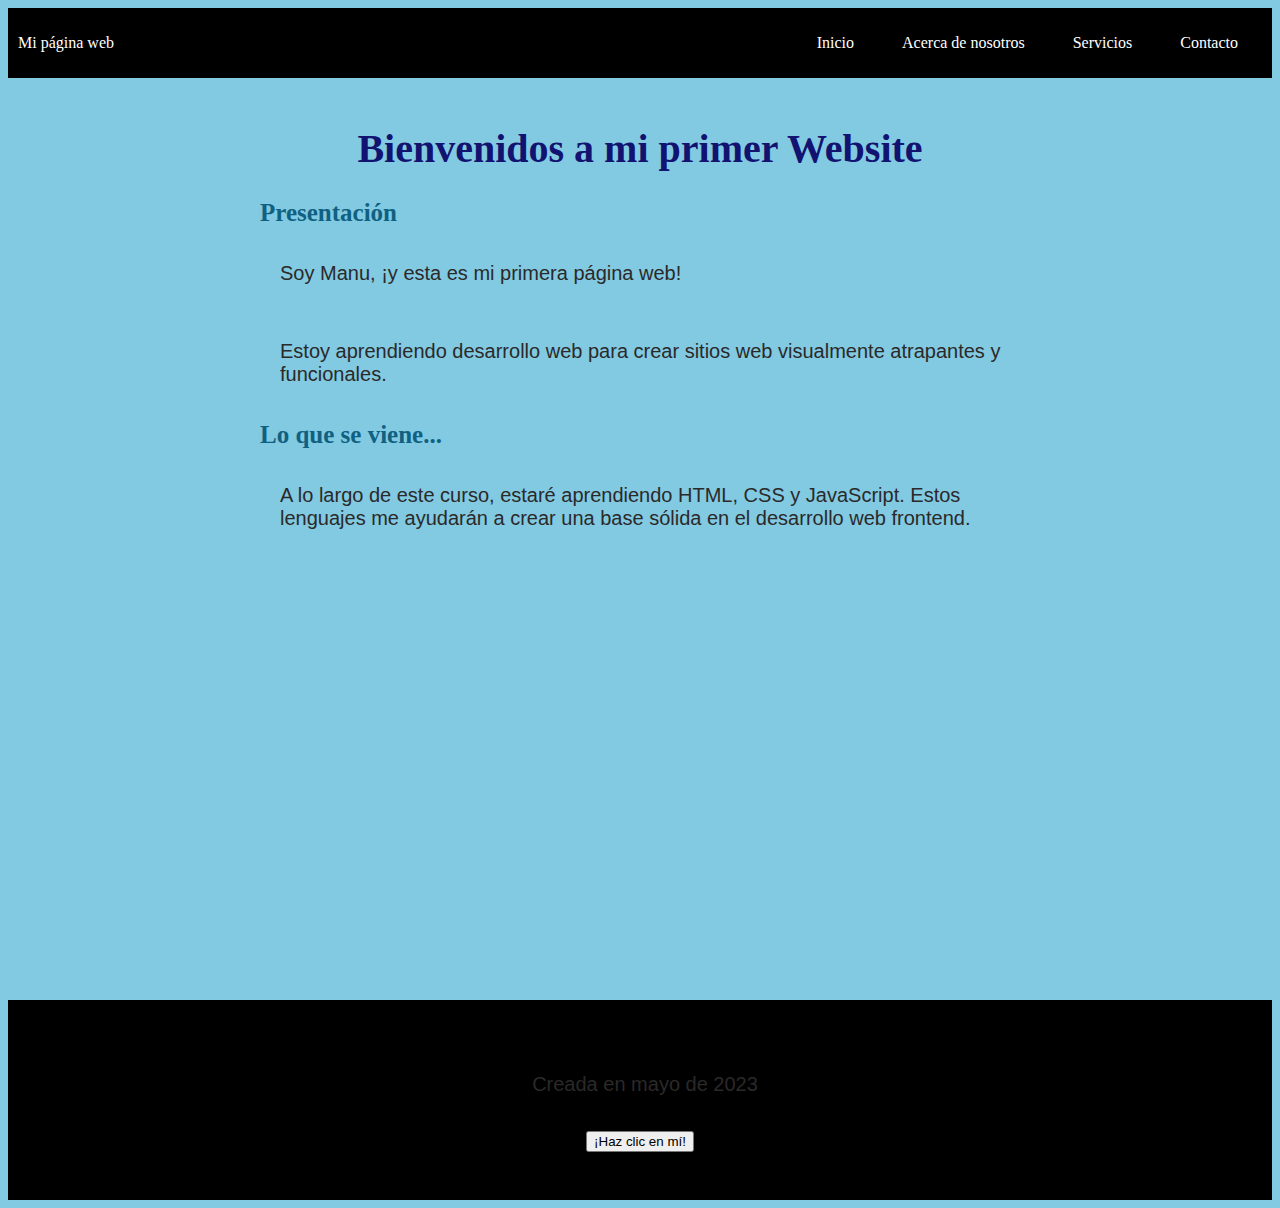
==== index.html @ 32665ed3 "Mi primer commit" ====
<!DOCTYPE html>
<html>

<head>
  <meta name="viewport" content="width=device-width, initial-scale=1">
  <title>Mi Primer Website</title>
  <link rel="stylesheet" type="text/css" href="styles.css">
</head>

<body>

  <header class="container-nav">
    <nav class="navbar">
      <a href="#" class="brand">Mi página web</a>
      <ul class="nav-links">
        <li><a href="index.html">Inicio</a></li>
        <li><a href="about.html">Acerca de nosotros</a></li>
        <li><a href="services.html">Servicios</a></li>
        <li><a href="contact.html">Contacto</a></li>
      </ul>
      <!-- Agregar, además, el atributo “role” al elemento <nav> en todas las páginas para
        mejorar la accesibilidad de nuestro sitio web:
        <nav class="navbar" role="navigation"> -->
    </nav>
    <button class="button-menu-toggle">Menu</button>
  </header>

  <main>
    <div class="container">
      <h1>Bienvenidos a mi primer Website</h1>
      <section>
        <h2>Presentación</h2>
        <p>Soy Manu, ¡y esta es mi primera página web!</p>
        <p>Estoy aprendiendo desarrollo web para crear sitios web visualmente
          atrapantes y funcionales.</p>
      </section>
      <section>
        <h2>Lo que se viene...</h2>
        <p>
          A lo largo de este curso, estaré aprendiendo HTML, CSS y JavaScript. Estos
          lenguajes me ayudarán a crear una base sólida en el desarrollo web frontend.
        </p>
      </section>
    </div>

    <div class="musica">
      <iframe width="560" height="315" src="https://www.youtube.com/embed/NEJFAFqphac" title="YouTube video player"
        frameborder="0"
        allow="accelerometer; autoplay; clipboard-write; encrypted-media; gyroscope; picture-in-picture; web-share"
        allowfullscreen></iframe>
    </div>
  </main>

  <footer>
    <div class="pie-de-pagina">
      <p>Creada en mayo de 2023</p>
      <button onClick="showAlert()" aria-label="Dispara una alerta de saludo">¡Haz
        clic en mí!</button>
    </div>
  </footer>

  <script src="script.js"></script>

</body>


</html>
---- styles.css ----
body {
  background-color: rgb(129, 202, 226);
  color: rgb(18, 18, 113);
}

h1 {
  font-family: 'Times New Roman', Times, serif;
  font-size: 40px;
  text-align: center;
}

p {
  color: rgb(43, 41, 41);
  font-size: 20px;
  font-family: 'Franklin Gothic Medium', 'Arial Narrow', Arial, sans-serif;
  margin: 5px 10px 15px 20px;
  padding: 20px;
}

h2 {
  color: rgb(16, 97, 129);
  font-size: 25px;
  text-align: justify;
  margin: 5px 10px 15px 20px;
}

.container {
  max-width: 800px;
  margin: auto;
  padding: 20px;
}


.row {
  display: flex;
  flex-wrap: wrap;
  margin: 10px;
}

.column {
  flex: 1;
  padding: 10px;
}

@media (max-width: 600px) {
  .column {
    flex: 100%;
  }
}


.container-nav {
  display: flex;
  padding: 10px;
  height: 50px;
  background-color: black;
}

.navbar {
  display: flex;
  justify-content: space-between;
  width: 100%;
}

.brand {
  display: flex;
  align-items: center;
}

li>a {
  padding: 8px 24px;
}

li {
  list-style-type: none;
}

a {
  color: white;
  text-decoration: none;
}

.nav-links {
  display: flex;
  align-items: center;
}

.button-menu-toggle {
  display: none;
}

@media (max-width: 768px) {
  .column {
    flex: 100%;
  }

  .nav-links {
    display: none;
  }

  .button-menu-toggle {
    display: block;
    background-color: rgb(142, 195, 230);
    border: none;
    border-radius: 50px;
    padding: 0 24px;
    font-family: monospace;
    font-weight: bold;
    font-size: 20px;
  }

  .nav-links.nav-links-responsive {
    position: absolute;
    display: flex;
    background-color: rgba(20, 20, 20, 0.95);
    width: 100%;
    height: 100%;
    top: 70px;
    left: 0;
    flex-direction: column;
    padding-top: 200px;
    align-items: center;
    gap: 70px;
    font-size: 20px;
  }
}

.imagenes {
  display: flex;
  flex-wrap: wrap;
  justify-content: center;
}

.musica {
  display: flex;
  justify-content: center;
  padding: 50px;
}

.pie-de-pagina {
  display: flex;
  align-items: center;
  justify-content: center;
  background-color: black;
  height: 200px;
  color:rgb(16, 97, 129);
  flex-direction: column;
  font-family: 'Courier New', Courier, monospace;
  font-size: medium;
}
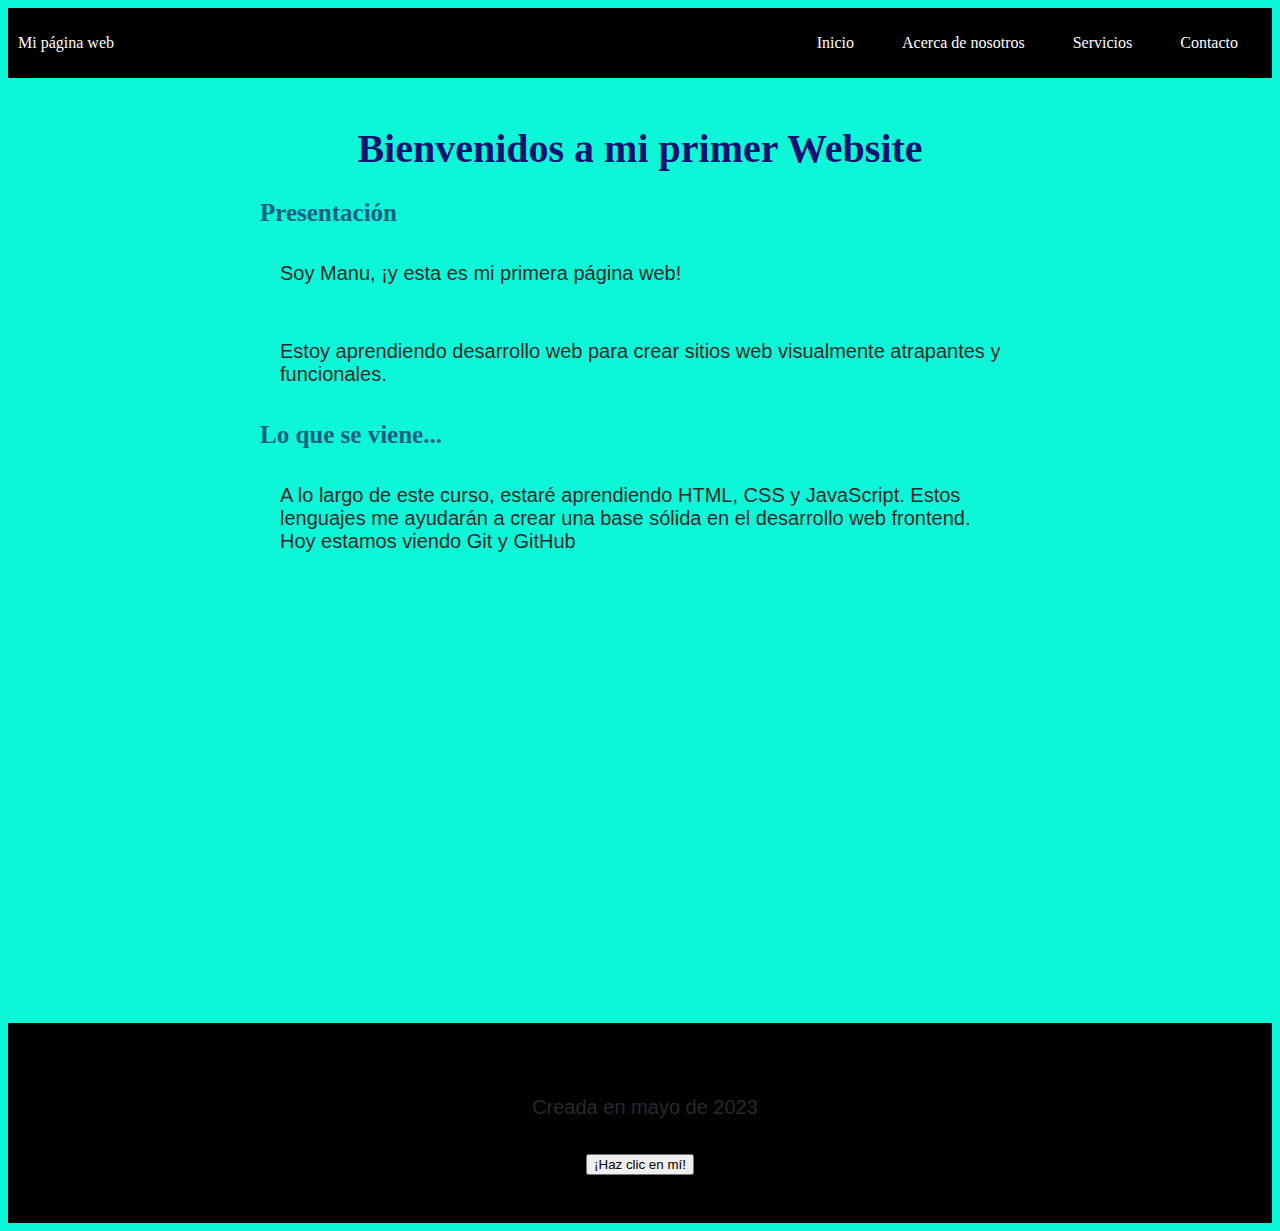
==== commit 7081206c: "agregue texto en p despues de h2" ====
--- a/index.html
+++ b/index.html
@@ -39,6 +39,7 @@
         <p>
           A lo largo de este curso, estaré aprendiendo HTML, CSS y JavaScript. Estos
           lenguajes me ayudarán a crear una base sólida en el desarrollo web frontend.
+          Hoy estamos viendo Git y GitHub
         </p>
       </section>
     </div>
--- a/styles.css
+++ b/styles.css
@@ -1,5 +1,5 @@
 body {
-  background-color: rgb(129, 202, 226);
+  background-color: rgb(13, 246, 215);
   color: rgb(18, 18, 113);
 }
 
